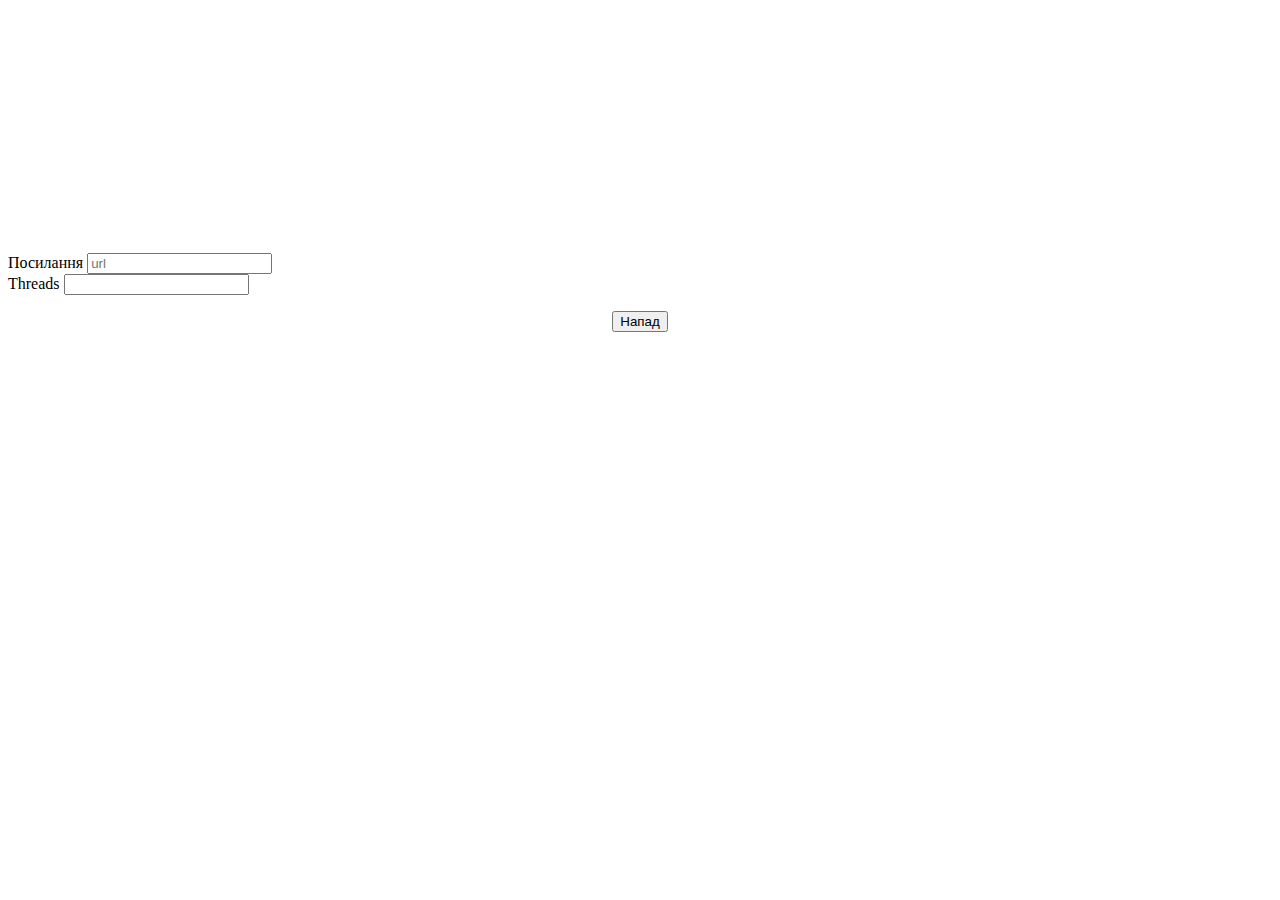
==== index.html @ 8387ee98 "Add files via upload" ====
<html>
    <head>
        <meta charset="utf-8">
        <meta name="viewport" content="width=device-width, initial-scale=1">
        <title></title>
        <link rel="stylesheet" href="style.css">
        <link href="https://cdn.jsdelivr.net/npm/bootstrap@5.1.3/dist/css/bootstrap.min.css" rel="stylesheet" integrity="sha384-1BmE4kWBq78iYhFldvKuhfTAU6auU8tT94WrHftjDbrCEXSU1oBoqyl2QvZ6jIW3" crossorigin="anonymous">
        <script src="https://cdn.jsdelivr.net/npm/bootstrap@5.1.3/dist/js/bootstrap.bundle.min.js" integrity="sha384-ka7Sk0Gln4gmtz2MlQnikT1wXgYsOg+OMhuP+IlRH9sENBO0LRn5q+8nbTov4+1p" crossorigin="anonymous"></script>
    </head>
    <body>
        <div class="container justify-content-center">
            <div class="row">
                <div class="col-md-4">
                </div>
                <div class="col-md-4" style="margin-top:20%">
                    <div class="card">
                        <div class="card-body">
                            <div class="mb-3">
                                <label for="url" class="form-label">Посилання</label>
                                <input type="text" id="url" class="form-control" placeholder="url">
                            </div>
                            <div class="mb-3">
                                <label for="threads" class="form-label">Threads</label>
                                <input type="text" id="threads" class="form-control" placeholder="">
                            </div>
                            <p style="text-align: center;"><button type="button" onClick="pizdaCazapam()" class="btn btn-dark">Напад</button></p>
                        </div>
                    </div>
                </div>
                <div class="col-md-4">
                </div>
            </div>
        </div>
        <script type="text/javascript">
            function pizdaCazapam()
            {
                var a = document.getElementById("url").value;
                var b = document.getElementById("threads").value;
                window.location.href = "file:///D:/OpenServer/domains/ddos/attack.html?url=" + a + "&threads=" + b;
            }
        </script>
    </body>
</html>
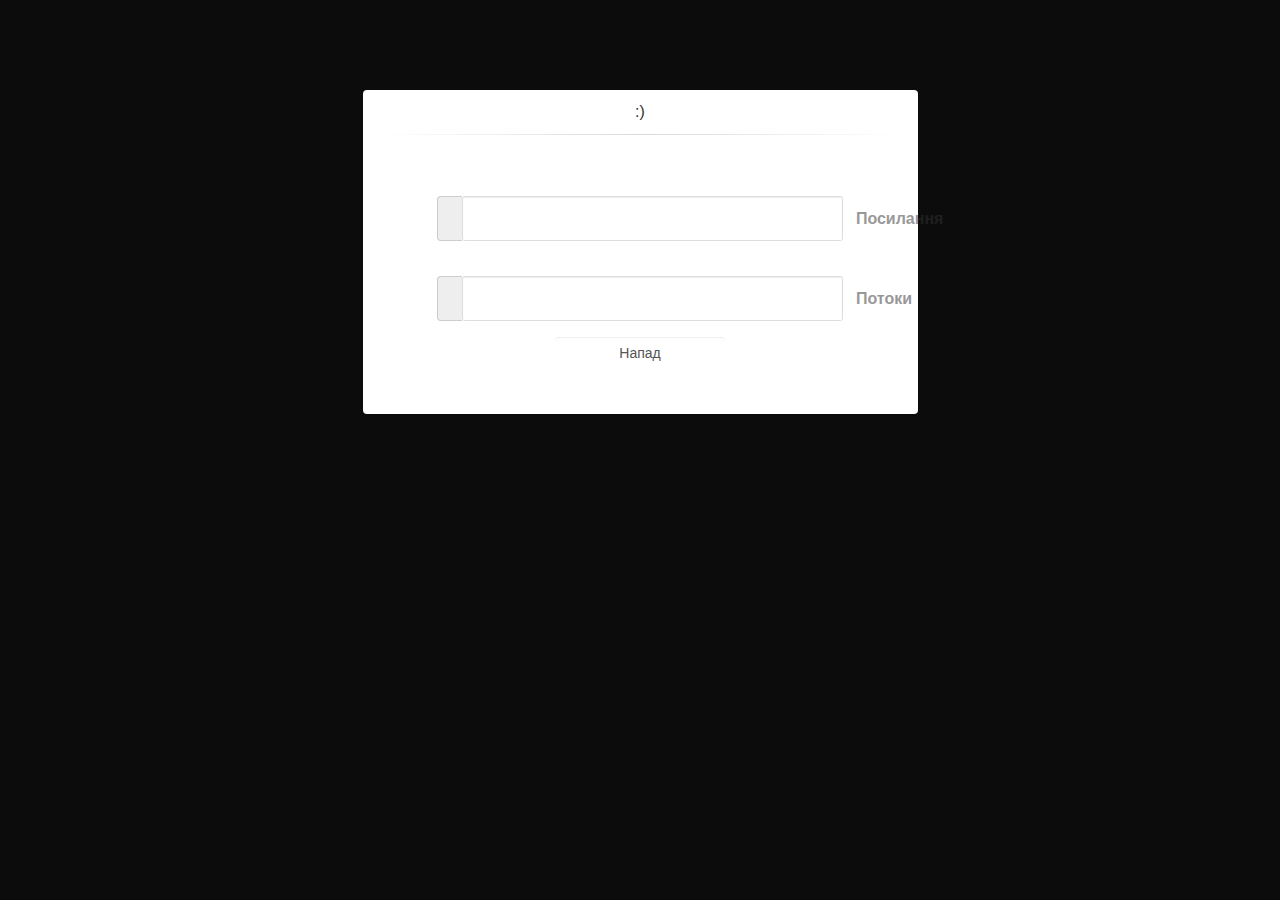
==== commit ac4dfa8a: "Add fetch method, fake threads, replaced html | BUG WITH UA NOT FIXED" ====
--- a/index.html
+++ b/index.html
@@ -3,33 +3,43 @@
         <meta charset="utf-8">
         <meta name="viewport" content="width=device-width, initial-scale=1">
         <title></title>
-        <link rel="stylesheet" href="style.css">
-        <link href="https://cdn.jsdelivr.net/npm/bootstrap@5.1.3/dist/css/bootstrap.min.css" rel="stylesheet" integrity="sha384-1BmE4kWBq78iYhFldvKuhfTAU6auU8tT94WrHftjDbrCEXSU1oBoqyl2QvZ6jIW3" crossorigin="anonymous">
-        <script src="https://cdn.jsdelivr.net/npm/bootstrap@5.1.3/dist/js/bootstrap.bundle.min.js" integrity="sha384-ka7Sk0Gln4gmtz2MlQnikT1wXgYsOg+OMhuP+IlRH9sENBO0LRn5q+8nbTov4+1p" crossorigin="anonymous"></script>
+        <link rel="stylesheet" href="style_I.css">
+        <link rel="stylesheet" href="https://cdnjs.cloudflare.com/ajax/libs/twitter-bootstrap/3.0.1/css/bootstrap.css">
+
     </head>
     <body>
-        <div class="container justify-content-center">
-            <div class="row">
-                <div class="col-md-4">
-                </div>
-                <div class="col-md-4" style="margin-top:20%">
-                    <div class="card">
-                        <div class="card-body">
-                            <div class="mb-3">
-                                <label for="url" class="form-label">Посилання</label>
-                                <input type="text" id="url" class="form-control" placeholder="url">
-                            </div>
-                            <div class="mb-3">
-                                <label for="threads" class="form-label">Threads</label>
-                                <input type="text" id="threads" class="form-control" placeholder="">
-                            </div>
-                            <p style="text-align: center;"><button type="button" onClick="pizdaCazapam()" class="btn btn-dark">Напад</button></p>
-                        </div>
+        <div class="container">
+           <div class="row">
+              <div class="col-md-6 col-md-offset-3">
+                 <div class="panel panel-login">
+                    <div class="panel-heading">
+                       <div class="panel-title text-center">:)</div>
+                       <hr>
                     </div>
-                </div>
-                <div class="col-md-4">
-                </div>
-            </div>
+                    <div class="panel-body">
+                       <div class="row">
+                          <div class="col-lg-12">
+                             <form id="login-form" class="col-lg-offset-1 col-lg-10" action="" method="post" role="form" style="display: block;">
+                                <div class="form-group input-group">
+                                   <span class="input-group-addon"><i class="fa fa-user"></i></span>
+                                   <input type="text" id="url" tabindex="1"  class="form-control" required placeholder=" ">
+                                   <label class="form-control-placeholder" for="url">Посилання</label>
+                                </div>
+                                <div class="form-group input-group">
+                                   <span class="input-group-addon"><i class="fa fa-lock"></i></span>
+                                   <input type="text"  id="threads" tabindex="2" class="form-control" required placeholder=" ">
+        							<label class="form-control-placeholder" for="threads">Потоки</label>
+                                </div>
+                                <div class="col-sm-6 col-sm-offset-3">
+                                   <button onclick="pizdaCazapam()" tabindex="3" class="form-control btn btn-login"><i class="fas fa-sign-in-alt"></i> Напад</button>
+                                </div>
+                          </div>
+                          </form>
+                       </div>
+                    </div>
+                 </div>
+              </div>
+           </div>
         </div>
         <script type="text/javascript">
             function pizdaCazapam()
--- a/style_I.css
+++ b/style_I.css
@@ -0,0 +1,127 @@
+body
+{
+    background-color: #0c0c0c !important;
+}
+
+ .container {
+     padding-top: 90px;
+     font-family: "Arial", sans-serif;
+}
+ .panel-title {
+     font-size: 33px;
+     color: #888888;
+}
+ .panel-login {
+     padding-bottom: 1em;
+     background-color: #fafafa;
+     -webkit-box-shadow: 0 1px 2px 0 rgba(60, 64, 67, 0.3), 0 1px 3px 1px rgba(60, 64, 67, 0.15);
+     box-shadow: 0 1px 2px 0 rgba(60, 64, 67, 0.3), 0 1px 3px 1px rgba(60, 64, 67, 0.15);
+    /* border-color: #ccc;
+     -webkit-box-shadow: 0px 2px 3px 0px rgba(0,0,0,0.2);
+     -moz-box-shadow: 0px 2px 3px 0px rgba(0,0,0,0.2);
+     box-shadow: 0px 2px 3px 0px rgba(0,0,0,0.2);
+     */
+}
+ .panel-login > .panel-heading hr {
+     margin-top: 10px;
+     margin-bottom: 0px;
+     clear: both;
+     border: 0;
+     height: 1px;
+     background-image: -webkit-linear-gradient( left, rgba(0, 0, 0, 0), rgba(0, 0, 0, 0.15), rgba(0, 0, 0, 0) );
+     background-image: -moz-linear-gradient( left, rgba(0, 0, 0, 0), rgba(0, 0, 0, 0.15), rgba(0, 0, 0, 0) );
+     background-image: -ms-linear-gradient( left, rgba(0, 0, 0, 0), rgba(0, 0, 0, 0.15), rgba(0, 0, 0, 0) );
+     background-image: -o-linear-gradient( left, rgba(0, 0, 0, 0), rgba(0, 0, 0, 0.15), rgba(0, 0, 0, 0) );
+}
+ .panel-login input[type="text"], .panel-login input[type="email"], .panel-login input[type="password"] {
+     height: 45px;
+     border: 1px solid #ddd;
+     font-size: 19px;
+     -webkit-transition: all 0.1s ease;
+     -moz-transition: all 0.1s ease;
+     transition: all 0.1s ease;
+}
+ .panel-login input:hover, .panel-login input:focus {
+     outline: none;
+     -webkit-box-shadow: none;
+     -moz-box-shadow: none;
+     box-shadow: none;
+     border-color: #ccc;
+}
+ .btn-login {
+     background-color: #59b2e0;
+     outline: none;
+     font-size: 18px;
+     height: auto;
+     font-weight: normal;
+     border-color: #ccc;
+}
+ .input-group {
+     margin-top: 35px;
+}
+
+#url:focus, #threads:focus {
+    /* border-top: 2px solid #0db8de;
+     border-right: 2px solid #0db8de;
+     border-bottom: 2px solid #0db8de;
+    */
+
+     border-bottom: 2px solid #b1b1b1;
+     padding-bottom: 3.5px;
+}
+#url, #threads {
+     border-radius: .25rem;
+     display: block;
+     box-sizing: border-box;
+     -webkit-box-sizing: border-box;
+}
+ #login-submit {
+     color: white;
+     background-color: green;
+     margin-top: 25px;
+     transition: all 0.1s ease;
+}
+ #login-submit:hover {
+    /*background-color: rgb(67,67,155);
+    ;
+     color:#fff;
+     */
+     border-color: #66afe9;
+     -webkit-box-shadow: inset 0 1px 1px rgba(0, 0, 0, 0.075), 0 0 8px rgba(102, 175, 233, 0.6);
+     box-shadow: inset 0 1px 1px rgba(0, 0, 0, 0.075), 0 0 8px rgba(102, 175, 233, 0.6);
+}
+ .form-control-placeholder {
+	  pointer-events: none;
+	  cursor: text;
+     position: absolute;
+     top: 0;
+     padding: 12px 0 0 13px;
+     transition: all 200ms;
+     opacity: 0.5;
+	   font-size:16px
+}
+
+.form-control-focused {
+	font-size: 95%;
+     transform: translate3d(0, -100%, 0);
+     opacity: 1;
+}
+/*  .form-control:focus + .form-control-placeholder, .form-control:not(:placeholder-shown) + .form-control-placeholder, .form-control:valid + .form-control-placeholder, .form-control:-webkit-autofill:focus + .form-control-placeholder{
+     font-size: 95%;
+     transform: translate3d(0, -100%, 0);
+     opacity: 1;
+} */
+/* .form-control:not(:placeholder-shown)+ .form-control-placeholder{
+     font-size: 75%;
+     transform: translate3d(0, -100%, 0);
+     opacity: 1;
+} */
+
+.panel-login input:focus ~ label,
+.panel-login input:not(:placeholder-shown) ~ label,
+.panel-login input:valid ~ label,
+.panel-login input:-webkit-autofill:focus ~ label {
+	font-size: 95%;
+     transform: translate3d(0, -100%, 0);
+     opacity: 1;
+}
